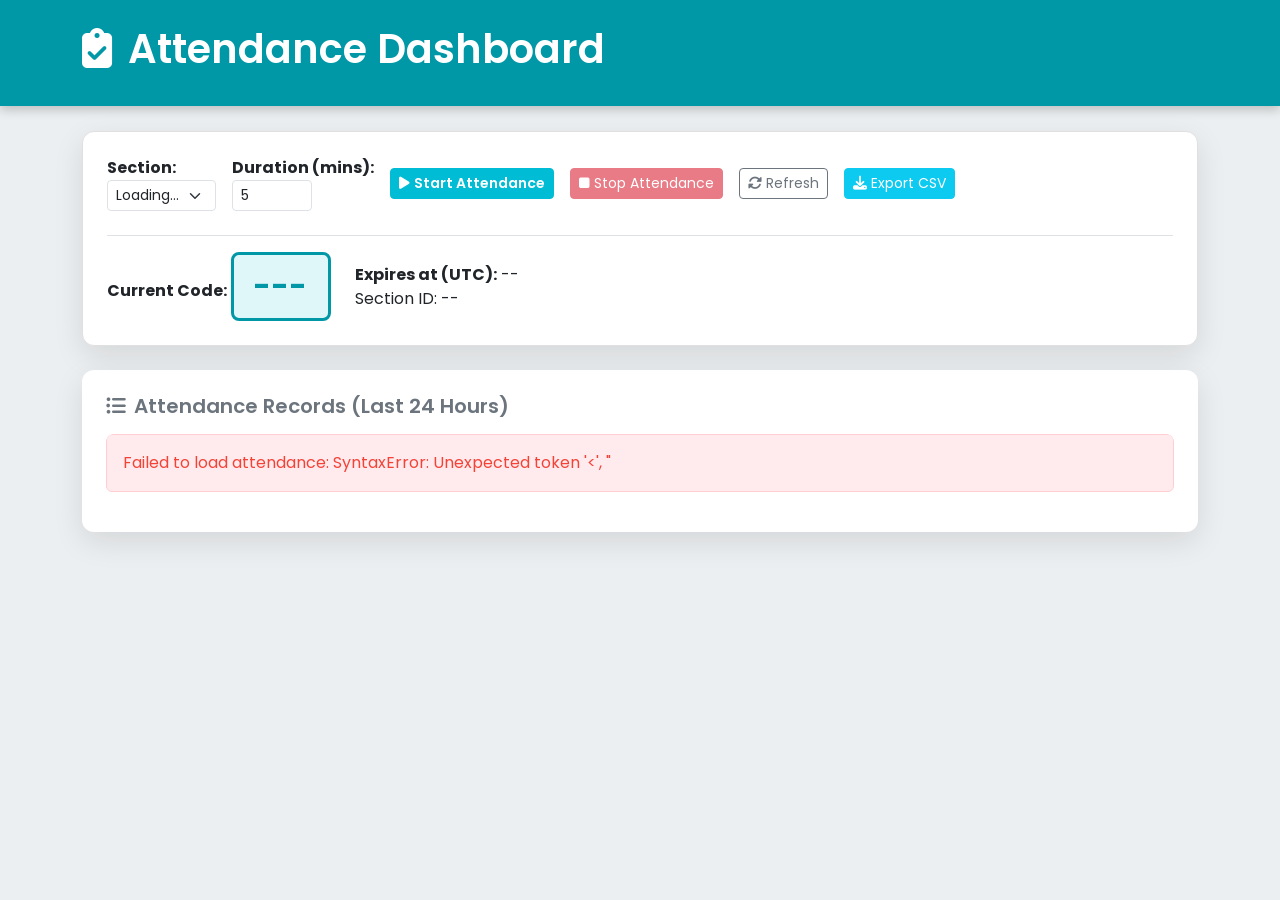
==== static/faculty.html @ b1c66542 "Initial commit: Complete AI Attendance System" ====
<!doctype html>
<html lang="en">
<head>
    <meta charset="utf-8">
    <meta name="viewport" content="width=device-width, initial-scale=1">
    <title>Faculty — Attendance Dashboard</title>
    <link href="https://cdn.jsdelivr.net/npm/bootstrap@5.3.3/dist/css/bootstrap.min.css" rel="stylesheet">
    <link rel="stylesheet" href="https://cdnjs.cloudflare.com/ajax/libs/font-awesome/6.5.2/css/all.min.css">
    <link href="https://fonts.googleapis.com/css2?family=Poppins:wght@300;400;600;700&display=swap" rel="stylesheet">
    <link rel="stylesheet" href="/static/css/style.css">
</head>
<body>
    <div class="container-fluid p-0">
        <div class="header-section">
            <div class="container">
                <h1><i class="fas fa-clipboard-check me-3"></i>Attendance Dashboard</h1>
            </div>
        </div>

        <div class="container">
            <div class="controls-card card p-4 mb-4">
                <div class="d-flex flex-wrap align-items-center gap-3 mb-4">
                    <div class="col-auto">
                        <label for="section_select" class="form-label mb-0 fw-bold">Section:</label>
                        <select id="section_select" class="form-select form-select-sm"><option>Loading...</option></select>
                    </div>

                    <div class="col-auto">
                        <label for="duration" class="form-label mb-0 fw-bold">Duration (mins):</label>
                        <input id="duration" type="number" value="5" class="form-control form-control-sm" style="width: 80px;">
                    </div>

                    <button id="start_att" class="btn btn-success btn-sm"><i class="fas fa-play me-1"></i>Start Attendance</button>
                    <button id="stop_att" class="btn btn-danger btn-sm" disabled><i class="fas fa-stop me-1"></i>Stop Attendance</button>
                    <button id="refresh" class="btn btn-outline-secondary btn-sm"><i class="fas fa-sync-alt me-1"></i>Refresh</button>
                    <button id="export" class="btn btn-info btn-sm text-white"><i class="fas fa-download me-1"></i>Export CSV</button>

                    <div id="status" class="ms-auto" style="min-width: 150px;"></div>
                </div>

                <div id="session_area" class="d-flex align-items-center flex-wrap gap-4 pt-3 border-top">
                    <div id="code_display">
                        <label class="form-label mb-1 fw-bold">Current Code:</label>
                        <div id="code_box" class="code-box">---</div>
                    </div>
                    <div id="session_info">
                        <div class="session-info"><b>Expires at (UTC):</b> <span id="expires_at_display">--</span></div>
                        <div class="session-info">Section ID: <span id="section_id_display">--</span></div>
                    </div>
                </div>
            </div>

            <div class="card p-4">
                <h5 class="card-title text-secondary mb-3"><i class="fas fa-list-ul me-2"></i>Attendance Records (Last 24 Hours)</h5>
                <div id="table_wrap" class="table-responsive">
                    <p>Select a section and start a session to view attendance.</p>
                </div>
            </div>
        </div>
    </div>

    <script src="https://cdn.jsdelivr.net/npm/bootstrap@5.3.3/dist/js/bootstrap.bundle.min.js"></script>
    <script>
    (async function() {
        const sectionSelect = document.getElementById('section_select');
        const status = document.getElementById('status');
        const tableWrap = document.getElementById('table_wrap');
        const startBtn = document.getElementById('start_att');
        const stopBtn = document.getElementById('stop_att');
        const refreshBtn = document.getElementById('refresh');
        const exportBtn = document.getElementById('export');
        const durationInput = document.getElementById('duration');
        const codeBox = document.getElementById('code_box');
        const expiresAtDisplay = document.getElementById('expires_at_display');
        const sectionIdDisplay = document.getElementById('section_id_display');
        
        let currentSession = null; 
    
        async function loadSections(){
            sectionSelect.innerHTML = '<option>Loading...</option>';
            try {
                const res = await fetch('/api/sections');
                const j = await res.json();
                sectionSelect.innerHTML = '';
                if (j.success) {
                    if (j.sections.length === 0) {
                        sectionSelect.innerHTML = '<option value="">(no sections)</option>';
                        return;
                    }
                    j.sections.forEach(s => {
                        const opt = document.createElement('option');
                        opt.value = s.id;
                        opt.text = s.name;
                        sectionSelect.appendChild(opt);
                    });
                } else {
                    status.innerHTML = `<span class="error"><i class="fas fa-exclamation-triangle me-1"></i> Error loading sections</span>`;
                }
            } catch (e) {
                status.innerHTML = `<span class="error"><i class="fas fa-exclamation-triangle me-1"></i> Error loading sections</span>`;
                console.error(e);
            }
        }
    
        async function startAttendance() {
            const section = sectionSelect.value;
            if (!section) return alert('Select a section first');
            let duration = parseInt(durationInput.value) || 5;
            startBtn.disabled = true;
            status.innerHTML = '<span class="text-secondary"><i class="fas fa-circle-notch fa-spin me-1"></i>Starting...</span>';
            try {
                const res = await fetch('/api/generate_session', {
                    method: 'POST',
                    headers: {'Content-Type': 'application/json'},
                    body: JSON.stringify({section_id: section, duration_min: duration})
                });
                const j = await res.json();
                if (!j.success) {
                    status.innerHTML = `<span class="error"><i class="fas fa-times-circle me-1"></i>Error: ${j.msg || j.details || 'unknown'}</span>`;
                    startBtn.disabled = false;
                    return;
                }
                currentSession = {
                    session_id: j.session_id,
                    code: j.code,
                    expires_at: j.expires_at,
                    section_id: section
                };
                showSession(currentSession);
                stopBtn.disabled = false;
                status.innerHTML = `<span class="success"><i class="fas fa-check-circle me-1"></i>Session started</span>`;
                await loadAttendance();
                startBtn.disabled = false;
            } catch (e) {
                console.error(e);
                status.innerHTML = `<span class="error"><i class="fas fa-times-circle me-1"></i>Failed to start session</span>`;
                startBtn.disabled = false;
            }
        }
    
        async function stopAttendance() {
            if (!currentSession && !sectionSelect.value) return alert('No active session selected');
            stopBtn.disabled = true;
            status.innerHTML = '<span class="text-secondary"><i class="fas fa-circle-notch fa-spin me-1"></i>Stopping...</span>';
            try {
                const payload = currentSession && currentSession.session_id ? {session_id: currentSession.session_id} : {section_id: sectionSelect.value};
                const res = await fetch('/api/stop_session', {
                    method: 'POST',
                    headers: {'Content-Type': 'application/json'},
                    body: JSON.stringify(payload)
                });
                const j = await res.json();
                if (!j.success) {
                    status.innerHTML = `<span class="error"><i class="fas fa-times-circle me-1"></i>Error: ${j.msg || j.details || 'none stopped'}</span>`;
                    stopBtn.disabled = false;
                    return;
                }
                status.innerHTML = `<span class="success"><i class="fas fa-check-circle me-1"></i>Stopped ${j.stopped} session(s)</span>`;
                currentSession = null;
                showSession(null);
                await loadAttendance();
                stopBtn.disabled = false;
            } catch (e) {
                console.error(e);
                status.innerHTML = `<span class="error"><i class="fas fa-times-circle me-1"></i>Failed to stop session</span>`;
                stopBtn.disabled = false;
            }
        }
    
        function formatTimestamp(isoDate) {
            try {
                const date = new Date(isoDate + 'Z'); 
                return date.toLocaleTimeString('en-US', { year: 'numeric', month: 'short', day: 'numeric', hour: '2-digit', minute: '2-digit', second: '2-digit', timeZoneName: 'short' });
            } catch {
                return isoDate;
            }
        }
    
        function showSession(s) {
            if (!s) {
                codeBox.innerHTML = '---';
                expiresAtDisplay.innerText = '--';
                sectionIdDisplay.innerText = '--';
                stopBtn.disabled = true;
                return;
            }
            codeBox.innerHTML = s.code;
            expiresAtDisplay.innerText = formatTimestamp(s.expires_at);
            sectionIdDisplay.innerText = s.section_id;
            stopBtn.disabled = false;
        }
    
        async function loadAttendance() {
            const sid = sectionSelect.value;
            if (!sid) { tableWrap.innerHTML = '<p class="alert alert-warning">Select a section to view attendance.</p>'; return; }
            status.innerHTML = '<span class="text-secondary"><i class="fas fa-circle-notch fa-spin me-1"></i>Loading...</span>';
            try {
                const res = await fetch(`/api/attendance/${sid}`);
                const j = await res.json();
                if (!j.success) {
                    tableWrap.innerHTML = `<p class="alert alert-danger">Error: ${j.msg || 'failed'}</p>`;
                    status.innerText = '';
                    return;
                }
                const rows = j.items;
                if (rows.length === 0) {
                    tableWrap.innerHTML = '<p class="alert alert-info mb-0">No attendance recorded in the last 24 hours.</p>';
                    status.innerHTML = `<span class="success">Loaded 0 records</span>`;
                    return;
                }
                
                let html = '<table class="table table-striped table-hover align-middle"><thead><tr><th scope="col">Reg No</th><th scope="col">Photo</th><th scope="col">Timestamp</th></tr></thead><tbody>';
                rows.forEach(r => {
                    const photoUrl = r.photo_path.startsWith('/') ? r.photo_path : '/' + r.photo_path;
                    html += `<tr>
                                <td>${r.reg_no}</td>
                                <td><a href="${photoUrl}" target="_blank"><img class="thumb" src="${photoUrl}" alt="Student Photo"></a></td>
                                <td>${formatTimestamp(r.timestamp)}</td>
                            </tr>`;
                });
                html += '</tbody></table>';
                tableWrap.innerHTML = html;
                status.innerHTML = `<span class="success">Loaded ${rows.length} records</span>`;
            } catch (e) {
                console.error(e);
                tableWrap.innerHTML = `<p class="alert alert-danger">Failed to load attendance: ${e}</p>`;
                status.innerText = '';
            }
        }
    
        function exportCSV() {
            const sid = sectionSelect.value;
            if (!sid) return alert('Select a section first');
            const rows = Array.from(document.querySelectorAll('#table_wrap table tbody tr'));
            if (rows.length === 0) return alert('No rows to export');
            let csv = 'reg_no,photo_url,timestamp\n';
            rows.forEach(tr => {
                const cols = tr.querySelectorAll('td');
                const reg = cols[0].innerText.trim();
                const photo = cols[1].querySelector('a').href;
                const ts = cols[2].innerText.trim();
                csv += `"${reg.replace(/"/g, '""')}","${photo.replace(/"/g, '""')}","${ts.replace(/"/g, '""')}"\n`;
            });
            const blob = new Blob([csv], {type: 'text/csv;charset=utf-8;'});
            const url = URL.createObjectURL(blob);
            const a = document.createElement('a');
            a.href = url; a.download = `attendance_section_${sid}_${new Date().toISOString().slice(0, 10)}.csv`;
            document.body.appendChild(a); a.click(); a.remove();
            URL.revokeObjectURL(url);
        }
    
        // events
        startBtn.onclick = startAttendance;
        stopBtn.onclick = stopAttendance;
        refreshBtn.onclick = loadAttendance;
        exportBtn.onclick = exportCSV;
        sectionSelect.onchange = loadAttendance;
    
        // initial load
        await loadSections();
        if (sectionSelect.value) loadAttendance();
    
    })();
    </script>
</body>
</html>
---- static/css/style.css ----
/*
 * Custom styles for the SMART-ATTENDANCE application.
 * Aiming for a professional, top-tier project aesthetic.
 */

/* --- Custom Variables & Theme --- */

:root {
    /* New Vibrant Palette (Teal/Cyan Focus) */
    --primary-color: #00bcd4; /* Cyan/Teal */
    --primary-dark: #0097a7; 
    --secondary-color: #6c757d;
    --success-color: #4caf50; /* Green */
    --danger-color: #f44336; /* Red */
    
    --background-light: #eceff1; /* Very light gray background */
    --card-bg: #ffffff;
    
    --font-family-sans-serif: 'Poppins', sans-serif; 
}

/* --- General & Typography --- */

body {
    font-family: var(--font-family-sans-serif);
    background-color: var(--background-light);
    color: #212121; 
    padding-bottom: 50px; 
}

h1, h5 {
    font-weight: 600;
}

/* --- Card & Shadow Consistency --- */

.card {
    border: none;
    border-radius: 12px; 
    box-shadow: 0 10px 30px rgba(0, 0, 0, 0.1); /* Deeper, softer shadow */
    background-color: var(--card-bg);
    transition: box-shadow 0.3s ease;
}

/* --- Header Branding (Faculty Page) --- */

.header-section {
    background-color: var(--primary-dark); /* Dark primary color for a premium header */
    color: white;
    padding: 25px 40px;
    box-shadow: 0 4px 10px rgba(0,0,0,0.2);
    margin-bottom: 25px;
}

.header-section h1 {
    color: white !important;
}

/* --- Faculty Dashboard Specifics --- */

/* Controls Card */
.controls-card {
    border: 1px solid #e0e0e0;
}

/* Session Code Highlight */
.code-box {
    font-size: 1.8rem !important;
    font-weight: 700 !important;
    color: var(--primary-dark);
    border: 3px solid var(--primary-dark) !important;
    background: #e0f7fa !important; /* Very light cyan */
    padding: 10px 20px !important;
    display: inline-block;
    border-radius: 8px;
    letter-spacing: 1px;
}

/* Buttons (Using primary color) */
.btn-primary {
    background-color: var(--primary-color) !important;
    border-color: var(--primary-color) !important;
}

.btn-success {
    background-color: var(--primary-color) !important;
    border-color: var(--primary-color) !important;
    font-weight: 600;
}
.btn-success:hover {
    background-color: var(--primary-dark) !important;
    border-color: var(--primary-dark) !important;
}

/* Attendance Table Overrides */
.table th {
    background-color: var(--primary-color);
    color: white;
    font-weight: 600;
    border-color: var(--primary-dark);
}

.table-striped > tbody > tr:nth-of-type(odd) > * {
    background-color: #f7f9fb;
}

/* Student Photo (Circular and Hover Effect) */
img.thumb {
    width: 65px; 
    height: 65px;
    object-fit: cover;
    border-radius: 50%;
    border: 3px solid #b2dfdb; /* Light cyan border */
    transition: border-color 0.3s, transform 0.3s ease;
}

img.thumb:hover {
    border-color: var(--primary-color);
    transform: scale(1.05);
}

/* Responsive Table Scroll */
.table-responsive {
    border-radius: 8px;
    overflow-x: auto;
}

/* --- Student Page Specifics --- */

/* Camera & Canvas styling */
#student #video, 
#student #canvas {
    border: 4px solid var(--primary-color); /* Thicker border for focus */
    border-radius: 10px;
    box-shadow: 0 0 15px rgba(0, 188, 212, 0.7); /* Stronger glow effect */
    display: block;
    margin: 15px auto;
    max-width: 100%;
    height: auto;
}

/* Alert Styling for Status */
.alert-success {
    background-color: #e8f5e9; /* Lighter success background */
    border-color: #a5d6a7;
    color: var(--success-color);
}
.alert-danger {
    color: var(--danger-color);
    background-color: #ffebee;
    border-color: #ffcdd2;
}
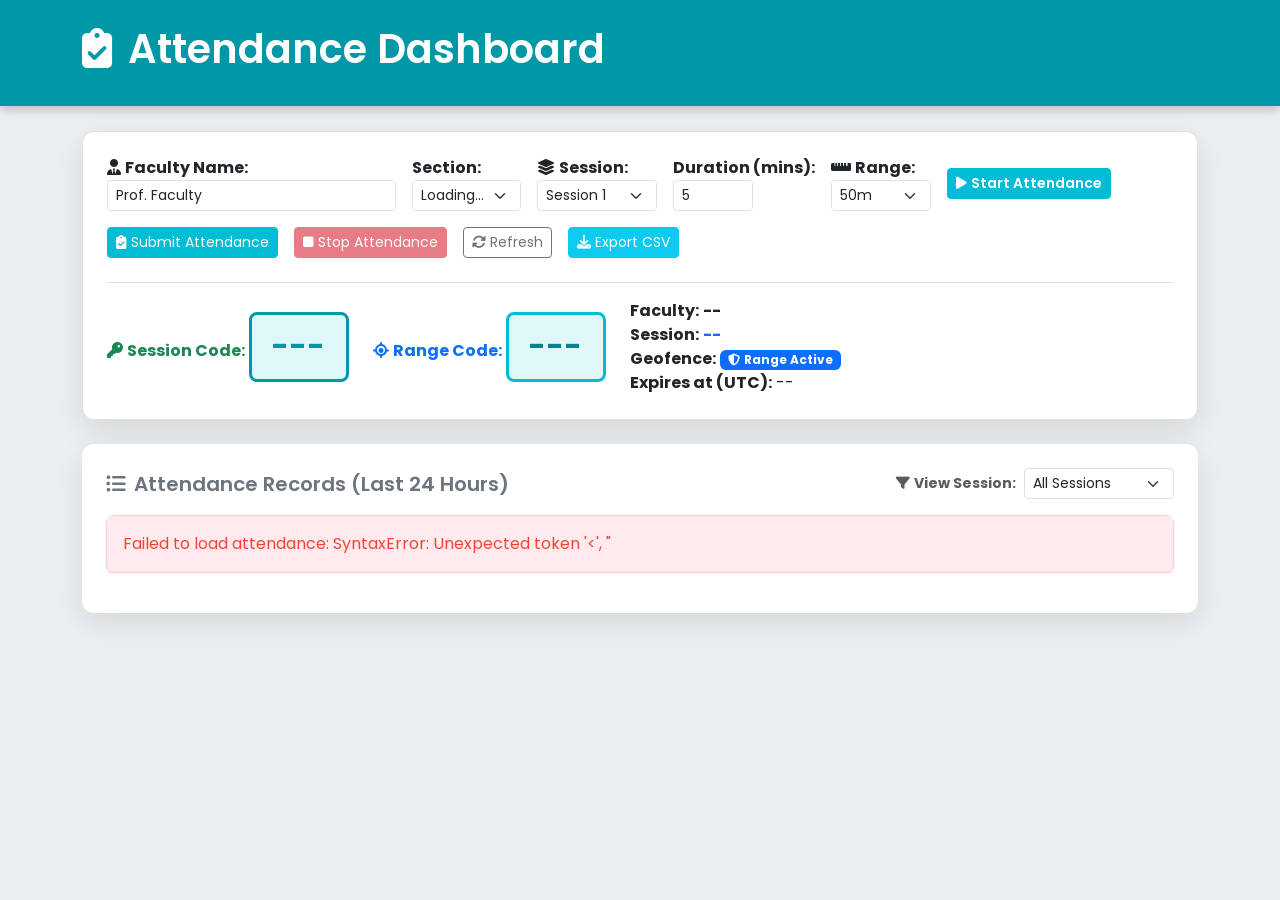
==== commit e75e4aa5: "Configure Netlify deployment, Dockerfile, landing page and session fixes" ====
--- a/static/faculty.html
+++ b/static/faculty.html
@@ -21,8 +21,21 @@
             <div class="controls-card card p-4 mb-4">
                 <div class="d-flex flex-wrap align-items-center gap-3 mb-4">
                     <div class="col-auto">
+                        <label for="faculty_name" class="form-label mb-0 fw-bold"><i class="fas fa-user-tie me-1"></i>Faculty Name:</label>
+                        <input id="faculty_name" type="text" class="form-control form-control-sm" placeholder="Enter Faculty Name" value="Prof. Faculty" style="min-width: 170px;">
+                    </div>
+
+                    <div class="col-auto">
                         <label for="section_select" class="form-label mb-0 fw-bold">Section:</label>
                         <select id="section_select" class="form-select form-select-sm"><option>Loading...</option></select>
+                    </div>
+
+                    <div class="col-auto">
+                        <label for="session_num_select" class="form-label mb-0 fw-bold"><i class="fas fa-layer-group me-1"></i>Session:</label>
+                        <select id="session_num_select" class="form-select form-select-sm" style="width: 120px;">
+                            <option value="1">Session 1</option>
+                            <option value="2">Session 2</option>
+                        </select>
                     </div>
 
                     <div class="col-auto">
@@ -30,7 +43,18 @@
                         <input id="duration" type="number" value="5" class="form-control form-control-sm" style="width: 80px;">
                     </div>
 
+                    <div class="col-auto">
+                        <label for="range_meters" class="form-label mb-0 fw-bold"><i class="fas fa-ruler-horizontal me-1"></i>Range:</label>
+                        <select id="range_meters" class="form-select form-select-sm" style="width: 100px;">
+                            <option value="10">10m</option>
+                            <option value="25">25m</option>
+                            <option value="50" selected>50m</option>
+                            <option value="100">100m</option>
+                        </select>
+                    </div>
+
                     <button id="start_att" class="btn btn-success btn-sm"><i class="fas fa-play me-1"></i>Start Attendance</button>
+                    <button id="submit_att" class="btn btn-primary btn-sm"><i class="fas fa-clipboard-check me-1"></i>Submit Attendance</button>
                     <button id="stop_att" class="btn btn-danger btn-sm" disabled><i class="fas fa-stop me-1"></i>Stop Attendance</button>
                     <button id="refresh" class="btn btn-outline-secondary btn-sm"><i class="fas fa-sync-alt me-1"></i>Refresh</button>
                     <button id="export" class="btn btn-info btn-sm text-white"><i class="fas fa-download me-1"></i>Export CSV</button>
@@ -38,20 +62,38 @@
                     <div id="status" class="ms-auto" style="min-width: 150px;"></div>
                 </div>
 
+                <!-- Dual Code Display Area -->
                 <div id="session_area" class="d-flex align-items-center flex-wrap gap-4 pt-3 border-top">
-                    <div id="code_display">
-                        <label class="form-label mb-1 fw-bold">Current Code:</label>
-                        <div id="code_box" class="code-box">---</div>
+                    <div>
+                        <label class="form-label mb-1 fw-bold text-success"><i class="fas fa-key me-1"></i>Session Code:</label>
+                        <div id="session_code_box" class="code-box">---</div>
+                    </div>
+                    <div>
+                        <label id="range_code_label" class="form-label mb-1 fw-bold text-primary"><i class="fas fa-location-crosshairs me-1"></i>Range Code:</label>
+                        <div id="range_code_box" class="code-box" style="border-color: #00bcd4 !important; background: #e0f7fa !important; color: #00838f !important;">---</div>
                     </div>
                     <div id="session_info">
+                        <div class="session-info"><b>Faculty:</b> <span id="faculty_name_display" class="fw-bold">--</span></div>
+                        <div class="session-info"><b>Session:</b> <span id="session_id_display" class="fw-bold text-primary">--</span></div>
+                        <div class="session-info"><b>Geofence:</b> <span id="geofence_badge" class="badge bg-primary"><i class="fas fa-shield-halved me-1"></i>Range Active</span></div>
+                        <div class="session-info" id="location_info_display" style="display:none;"><b>Faculty GPS:</b> <span id="coords_display">--</span></div>
                         <div class="session-info"><b>Expires at (UTC):</b> <span id="expires_at_display">--</span></div>
-                        <div class="session-info">Section ID: <span id="section_id_display">--</span></div>
                     </div>
                 </div>
             </div>
 
             <div class="card p-4">
-                <h5 class="card-title text-secondary mb-3"><i class="fas fa-list-ul me-2"></i>Attendance Records (Last 24 Hours)</h5>
+                <div class="d-flex flex-wrap align-items-center justify-content-between mb-3">
+                    <h5 class="card-title text-secondary mb-0"><i class="fas fa-list-ul me-2"></i>Attendance Records (Last 24 Hours)</h5>
+                    <div class="d-flex align-items-center gap-2 mt-2 mt-md-0">
+                        <label for="filter_session_num" class="form-label mb-0 fw-bold small text-muted"><i class="fas fa-filter me-1"></i>View Session:</label>
+                        <select id="filter_session_num" class="form-select form-select-sm" style="width: 150px;">
+                            <option value="">All Sessions</option>
+                            <option value="1">Session 1</option>
+                            <option value="2">Session 2</option>
+                        </select>
+                    </div>
+                </div>
                 <div id="table_wrap" class="table-responsive">
                     <p>Select a section and start a session to view attendance.</p>
                 </div>
@@ -62,7 +104,10 @@
     <script src="https://cdn.jsdelivr.net/npm/bootstrap@5.3.3/dist/js/bootstrap.bundle.min.js"></script>
     <script>
     (async function() {
+        const facultyNameInput = document.getElementById('faculty_name');
         const sectionSelect = document.getElementById('section_select');
+        const sessionNumSelect = document.getElementById('session_num_select');
+        const filterSessionNum = document.getElementById('filter_session_num');
         const status = document.getElementById('status');
         const tableWrap = document.getElementById('table_wrap');
         const startBtn = document.getElementById('start_att');
@@ -70,9 +115,17 @@
         const refreshBtn = document.getElementById('refresh');
         const exportBtn = document.getElementById('export');
         const durationInput = document.getElementById('duration');
-        const codeBox = document.getElementById('code_box');
+        const rangeMetersSelect = document.getElementById('range_meters');
+        const sessionCodeBox = document.getElementById('session_code_box');
+        const rangeCodeBox = document.getElementById('range_code_box');
+        const geofenceBadge = document.getElementById('geofence_badge');
+        const rangeCodeLabel = document.getElementById('range_code_label');
         const expiresAtDisplay = document.getElementById('expires_at_display');
-        const sectionIdDisplay = document.getElementById('section_id_display');
+        const sessionIdDisplay = document.getElementById('session_id_display');
+        const facultyNameDisplay = document.getElementById('faculty_name_display');
+        const locationInfoDisplay = document.getElementById('location_info_display');
+        const coordsDisplay = document.getElementById('coords_display');
+        const submitBtn = document.getElementById('submit_att');
         
         let currentSession = null; 
     
@@ -105,14 +158,71 @@
         async function startAttendance() {
             const section = sectionSelect.value;
             if (!section) return alert('Select a section first');
+            const facultyName = facultyNameInput.value.trim() || 'Faculty';
             let duration = parseInt(durationInput.value) || 5;
             startBtn.disabled = true;
-            status.innerHTML = '<span class="text-secondary"><i class="fas fa-circle-notch fa-spin me-1"></i>Starting...</span>';
+            
+            let selectedRange = parseFloat(rangeMetersSelect.value) || 10.0;
+            let selectedSessionNum = parseInt(sessionNumSelect.value) || 1;
+            let payload = { 
+                section_id: section, 
+                session_num: selectedSessionNum,
+                duration_min: duration, 
+                faculty_name: facultyName,
+                is_range: true,
+                range_meters: selectedRange
+            };
+
+            // Acquire faculty GPS coordinates with high accuracy
+            if (navigator.geolocation) {
+                status.innerHTML = '<span class="text-secondary"><i class="fas fa-satellite-dish fa-spin me-1"></i>Calibrating GPS location...</span>';
+                try {
+                    // Try to get fresh, high-accuracy position
+                    const pos = await new Promise((resolve, reject) => {
+                        let bestPos = null;
+                        let watchId = navigator.geolocation.watchPosition(
+                            p => {
+                                if (!bestPos || p.coords.accuracy < bestPos.coords.accuracy) {
+                                    bestPos = p;
+                                }
+                                if (p.coords.accuracy <= 20) {
+                                    navigator.geolocation.clearWatch(watchId);
+                                    resolve(bestPos);
+                                }
+                            },
+                            err => {
+                                if (bestPos) {
+                                    navigator.geolocation.clearWatch(watchId);
+                                    resolve(bestPos);
+                                } else {
+                                    navigator.geolocation.clearWatch(watchId);
+                                    reject(err);
+                                }
+                            },
+                            { enableHighAccuracy: true, timeout: 6000, maximumAge: 0 }
+                        );
+                        // Timeout fallback to current best
+                        setTimeout(() => {
+                            navigator.geolocation.clearWatch(watchId);
+                            if (bestPos) resolve(bestPos);
+                            else navigator.geolocation.getCurrentPosition(resolve, reject, { enableHighAccuracy: true, timeout: 4000, maximumAge: 0 });
+                        }, 5000);
+                    });
+                    payload.latitude = pos.coords.latitude;
+                    payload.longitude = pos.coords.longitude;
+                    payload.accuracy = pos.coords.accuracy;
+                } catch (geoErr) {
+                    console.warn('Faculty Geolocation error:', geoErr);
+                    alert('Note: Location access error (' + geoErr.message + '). Please ensure location permission is allowed for accuracy.');
+                }
+            }
+
+            status.innerHTML = '<span class="text-secondary"><i class="fas fa-circle-notch fa-spin me-1"></i>Starting session & generating codes...</span>';
             try {
                 const res = await fetch('/api/generate_session', {
                     method: 'POST',
                     headers: {'Content-Type': 'application/json'},
-                    body: JSON.stringify({section_id: section, duration_min: duration})
+                    body: JSON.stringify(payload)
                 });
                 const j = await res.json();
                 if (!j.success) {
@@ -122,13 +232,21 @@
                 }
                 currentSession = {
                     session_id: j.session_id,
-                    code: j.code,
+                    session_num: j.session_num || selectedSessionNum,
+                    session_code: j.session_code || j.code,
+                    range_code: j.range_code,
+                    faculty_name: j.faculty_name,
                     expires_at: j.expires_at,
-                    section_id: section
+                    section_id: section,
+                    is_range: j.is_range,
+                    range_meters: j.range_meters || selectedRange,
+                    latitude: j.latitude,
+                    longitude: j.longitude,
+                    accuracy: payload.accuracy
                 };
                 showSession(currentSession);
                 stopBtn.disabled = false;
-                status.innerHTML = `<span class="success"><i class="fas fa-check-circle me-1"></i>Session started</span>`;
+                status.innerHTML = `<span class="success"><i class="fas fa-check-circle me-1"></i>Session active (Session ${currentSession.session_num}, ${currentSession.range_meters}m)</span>`;
                 await loadAttendance();
                 startBtn.disabled = false;
             } catch (e) {
@@ -178,24 +296,89 @@
     
         function showSession(s) {
             if (!s) {
-                codeBox.innerHTML = '---';
-                expiresAtDisplay.innerText = '--';
-                sectionIdDisplay.innerText = '--';
-                stopBtn.disabled = true;
+                if (sessionCodeBox) sessionCodeBox.innerHTML = '---';
+                if (rangeCodeBox) rangeCodeBox.innerHTML = '---';
+                if (rangeCodeLabel) rangeCodeLabel.innerHTML = '<i class="fas fa-location-crosshairs me-1"></i>Range Code:';
+                if (geofenceBadge) geofenceBadge.innerHTML = '<i class="fas fa-shield-halved me-1"></i>Range Active';
+                if (facultyNameDisplay) facultyNameDisplay.innerText = '--';
+                if (expiresAtDisplay) expiresAtDisplay.innerText = '--';
+                if (sessionIdDisplay) sessionIdDisplay.innerText = '--';
+                if (locationInfoDisplay) locationInfoDisplay.style.display = 'none';
+                if (stopBtn) stopBtn.disabled = true;
                 return;
             }
-            codeBox.innerHTML = s.code;
-            expiresAtDisplay.innerText = formatTimestamp(s.expires_at);
-            sectionIdDisplay.innerText = s.section_id;
-            stopBtn.disabled = false;
-        }
+            if (sessionCodeBox) sessionCodeBox.innerHTML = s.session_code || s.code || '---';
+            if (rangeCodeBox) rangeCodeBox.innerHTML = s.range_code || '---';
+            const rangeM = Math.round(s.range_meters || 10);
+            if (rangeCodeLabel) rangeCodeLabel.innerHTML = `<i class="fas fa-location-crosshairs me-1"></i>Range Code (${rangeM}m):`;
+            if (geofenceBadge) geofenceBadge.innerHTML = `<i class="fas fa-shield-halved me-1"></i>${rangeM}m Range Active`;
+            if (facultyNameDisplay) facultyNameDisplay.innerText = s.faculty_name || 'Faculty';
+            if (expiresAtDisplay) expiresAtDisplay.innerText = formatTimestamp(s.expires_at);
+            // Display Session 1 or Session 2 as selected
+            const sessText = s.session_num ? `Session ${s.session_num}` : (sessionNumSelect ? `Session ${sessionNumSelect.value}` : 'Session 1');
+            if (sessionIdDisplay) sessionIdDisplay.innerText = sessText;
+
+            if (s.latitude && s.longitude) {
+                if (locationInfoDisplay) locationInfoDisplay.style.display = 'block';
+                const accStr = s.accuracy ? ` (±${Math.round(s.accuracy)}m)` : '';
+                if (coordsDisplay) coordsDisplay.innerText = `${Number(s.latitude).toFixed(5)}, ${Number(s.longitude).toFixed(5)}${accStr}`;
+            } else {
+                if (locationInfoDisplay) locationInfoDisplay.style.display = 'none';
+            }
+            if (stopBtn) stopBtn.disabled = false;
+        }
+
+        // Faculty attendance submit handler (no registration number needed)
+        submitBtn.onclick = async () => {
+            const sid = sectionSelect.value;
+            const fname = facultyNameInput.value.trim() || 'Faculty';
+
+            if (!sid) return alert('Please select a Section');
+
+            submitBtn.disabled = true;
+            status.innerHTML = '<span class="text-secondary"><i class="fas fa-circle-notch fa-spin me-1"></i>Submitting attendance...</span>';
+
+            try {
+                const sessionFaculty = (currentSession && currentSession.faculty_name) ? currentSession.faculty_name : fname;
+                const payload = {
+                    section_id: sid,
+                    session_id: currentSession ? currentSession.session_id : null,
+                    faculty_name: sessionFaculty
+                };
+                const res = await fetch('/api/faculty_submit_attendance', {
+                    method: 'POST',
+                    headers: {'Content-Type': 'application/json'},
+                    body: JSON.stringify(payload)
+                });
+                const j = await res.json();
+                if (j.success) {
+                    status.innerHTML = `<span class="success fw-bold"><i class="fas fa-check-double me-1"></i>${j.msg}</span>`;
+                    // If active session was submitted, update session view and stop button
+                    if (currentSession) {
+                        currentSession = null;
+                        showSession(null);
+                    }
+                    await loadAttendance();
+                } else {
+                    status.innerHTML = `<span class="error fw-bold"><i class="fas fa-times-circle me-1"></i>${j.msg}</span>`;
+                }
+            } catch (err) {
+                status.innerHTML = `<span class="error fw-bold"><i class="fas fa-times-circle me-1"></i>Failed: ${err.message || err}</span>`;
+            } finally {
+                submitBtn.disabled = false;
+            }
+        };
     
         async function loadAttendance() {
             const sid = sectionSelect.value;
             if (!sid) { tableWrap.innerHTML = '<p class="alert alert-warning">Select a section to view attendance.</p>'; return; }
+            const sessionFilterVal = filterSessionNum ? filterSessionNum.value : '';
             status.innerHTML = '<span class="text-secondary"><i class="fas fa-circle-notch fa-spin me-1"></i>Loading...</span>';
             try {
-                const res = await fetch(`/api/attendance/${sid}`);
+                const url = sessionFilterVal 
+                    ? `/api/attendance/${sid}?session_num=${encodeURIComponent(sessionFilterVal)}`
+                    : `/api/attendance/${sid}`;
+                const res = await fetch(url);
                 const j = await res.json();
                 if (!j.success) {
                     tableWrap.innerHTML = `<p class="alert alert-danger">Error: ${j.msg || 'failed'}</p>`;
@@ -209,12 +392,42 @@
                     return;
                 }
                 
-                let html = '<table class="table table-striped table-hover align-middle"><thead><tr><th scope="col">Reg No</th><th scope="col">Photo</th><th scope="col">Timestamp</th></tr></thead><tbody>';
+                let html = '<table class="table table-striped table-hover align-middle"><thead><tr><th scope="col">Reg No</th><th scope="col">Session</th><th scope="col">Photo</th><th scope="col">Range Distance</th><th scope="col">Status</th><th scope="col">Faculty</th><th scope="col">Timestamp</th></tr></thead><tbody>';
                 rows.forEach(r => {
-                    const photoUrl = r.photo_path.startsWith('/') ? r.photo_path : '/' + r.photo_path;
+                    const isManual = r.photo_path === 'manual_by_faculty';
+                    const normalizedPhoto = r.photo_path ? r.photo_path.replace(/\\/g, '/') : '';
+                    const photoSrc = normalizedPhoto.startsWith('/') ? normalizedPhoto : '/' + normalizedPhoto;
+                    const photoHtml = isManual 
+                        ? '<span class="badge bg-secondary"><i class="fas fa-user-pen me-1"></i>Faculty Direct</span>'
+                        : `<a href="${photoSrc}" target="_blank"><img class="thumb" src="${photoSrc}" alt="Student Photo"></a>`;
+                    
+                    let distHtml = '<span class="text-muted">-</span>';
+                    if (r.distance !== null && r.distance !== undefined) {
+                        const distNum = parseFloat(r.distance);
+                        if (distNum <= 10.0) {
+                            distHtml = `<span class="badge bg-success"><i class="fas fa-check-circle me-1"></i>${distNum.toFixed(1)}m</span>`;
+                        } else {
+                            distHtml = `<span class="badge bg-danger"><i class="fas fa-times-circle me-1"></i>${distNum.toFixed(1)}m</span>`;
+                        }
+                    }
+
+                    let statusBadge = '';
+                    if (r.status === 'ATTENDANCE RECORDED' || r.status === 'ATTENDANCE SUBMITTED' || r.status === 'MARKED') {
+                        statusBadge = '<span class="badge bg-success"><i class="fas fa-check-double me-1"></i>Attendance Recorded</span>';
+                    } else {
+                        statusBadge = '<span class="badge bg-warning text-dark"><i class="fas fa-clock me-1"></i>Pending</span>';
+                    }
+
+                    const markedBy = r.faculty_name ? `<span class="badge bg-info text-dark">${r.faculty_name}</span>` : '<span class="text-muted">Faculty</span>';
+                    const sessBadge = `<span class="badge bg-secondary">Session ${r.session_num || 1}</span>`;
+
                     html += `<tr>
-                                <td>${r.reg_no}</td>
-                                <td><a href="${photoUrl}" target="_blank"><img class="thumb" src="${photoUrl}" alt="Student Photo"></a></td>
+                                <td><b>${r.reg_no}</b></td>
+                                <td>${sessBadge}</td>
+                                <td>${photoHtml}</td>
+                                <td>${distHtml}</td>
+                                <td>${statusBadge}</td>
+                                <td>${markedBy}</td>
                                 <td>${formatTimestamp(r.timestamp)}</td>
                             </tr>`;
                 });
@@ -233,32 +446,86 @@
             if (!sid) return alert('Select a section first');
             const rows = Array.from(document.querySelectorAll('#table_wrap table tbody tr'));
             if (rows.length === 0) return alert('No rows to export');
-            let csv = 'reg_no,photo_url,timestamp\n';
+            let csv = 'reg_no,session,photo_url,range_distance,status,faculty,timestamp\n';
             rows.forEach(tr => {
                 const cols = tr.querySelectorAll('td');
                 const reg = cols[0].innerText.trim();
-                const photo = cols[1].querySelector('a').href;
-                const ts = cols[2].innerText.trim();
-                csv += `"${reg.replace(/"/g, '""')}","${photo.replace(/"/g, '""')}","${ts.replace(/"/g, '""')}"\n`;
+                const sessionNum = cols[1].innerText.trim();
+                const photoLink = cols[2].querySelector('a');
+                const photo = photoLink ? photoLink.href : 'photo_recorded';
+                const dist = cols[3].innerText.trim();
+                const stat = cols[4].innerText.trim();
+                const faculty = cols[5].innerText.trim();
+                const ts = cols[6].innerText.trim();
+                csv += `"${reg.replace(/"/g, '""')}","${sessionNum.replace(/"/g, '""')}","${photo.replace(/"/g, '""')}","${dist.replace(/"/g, '""')}","${stat.replace(/"/g, '""')}","${faculty.replace(/"/g, '""')}","${ts.replace(/"/g, '""')}"\n`;
             });
             const blob = new Blob([csv], {type: 'text/csv;charset=utf-8;'});
             const url = URL.createObjectURL(blob);
             const a = document.createElement('a');
-            a.href = url; a.download = `attendance_section_${sid}_${new Date().toISOString().slice(0, 10)}.csv`;
+            const filterSuffix = filterSessionNum && filterSessionNum.value ? `_session${filterSessionNum.value}` : '_all_sessions';
+            a.href = url; a.download = `attendance_section_${sid}${filterSuffix}_${new Date().toISOString().slice(0, 10)}.csv`;
             document.body.appendChild(a); a.click(); a.remove();
             URL.revokeObjectURL(url);
         }
     
+        async function checkActiveSession() {
+            const sid = sectionSelect.value;
+            if (!sid) return;
+            try {
+                const res = await fetch(`/api/current_session/${sid}`);
+                const j = await res.json();
+                if (j.success) {
+                    currentSession = {
+                        session_id: j.session_id,
+                        session_num: j.session_num || 1,
+                        session_code: j.session_code || j.code,
+                        range_code: j.range_code,
+                        faculty_name: j.faculty_name,
+                        expires_at: j.expires_at,
+                        section_id: sid,
+                        is_range: true,
+                        range_meters: j.range_meters,
+                        latitude: j.latitude,
+                        longitude: j.longitude
+                    };
+                    if (sessionNumSelect && j.session_num) {
+                        sessionNumSelect.value = String(j.session_num);
+                    }
+                    showSession(currentSession);
+                    stopBtn.disabled = false;
+                } else {
+                    currentSession = null;
+                    showSession(null);
+                }
+            } catch (e) {
+                console.warn('Could not check active session:', e);
+            }
+        }
+
         // events
         startBtn.onclick = startAttendance;
         stopBtn.onclick = stopAttendance;
         refreshBtn.onclick = loadAttendance;
         exportBtn.onclick = exportCSV;
-        sectionSelect.onchange = loadAttendance;
+        filterSessionNum.onchange = loadAttendance;
+        sectionSelect.onchange = async () => {
+            await checkActiveSession();
+            await loadAttendance();
+        };
     
         // initial load
         await loadSections();
-        if (sectionSelect.value) loadAttendance();
+        if (sectionSelect.value) {
+            await checkActiveSession();
+            await loadAttendance();
+        }
+
+        // Auto-refresh attendance records every 5 seconds so updates appear automatically
+        setInterval(async () => {
+            if (sectionSelect.value) {
+                await loadAttendance();
+            }
+        }, 5000);
     
     })();
     </script>
--- a/static/css/style.css
+++ b/static/css/style.css
@@ -149,4 +149,16 @@
     color: var(--danger-color);
     background-color: #ffebee;
     border-color: #ffcdd2;
+}
+
+#gps-status {
+    border-radius: 8px;
+    background-color: #f8fafc;
+    border: 1px dashed #90caf9 !important;
+}
+
+.range-code-box {
+    border-color: #00bcd4 !important;
+    background: #e0f7fa !important;
+    color: #00838f !important;
 }
